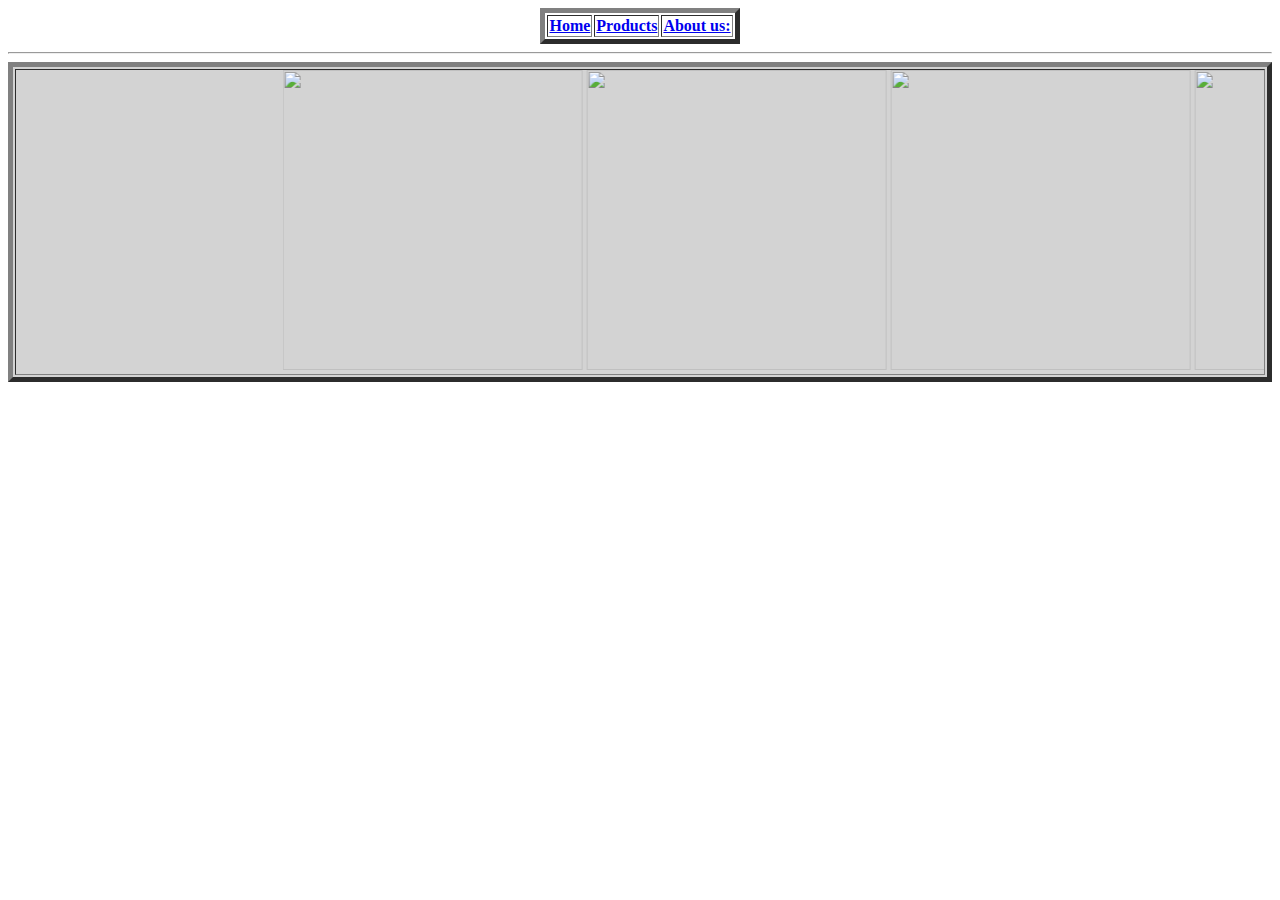
==== index.html @ 2c6e2ae6 "Update and rename Home.html to index.html" ====
<html>
<body>



<body background="image.JPG"style="background-size:cover;">
<center>
<table border=5 bgcolor=white witdth=75%>

<th><a href="index.html">Home</a><br>
</th>
<th><a href="Products.html">Products</a><br></th>
<th><a href="About us.html">About us:</a><br></th>
</table>
</center>



<hr>
<center>
<table border="5" bgcolor="lightgray" cellpadding=0 witdth=50%>
<td>
<marquee behavior="scroll" direction="left">
<img src="image4.PNG" height=300>
<img src="image5.JFIF" height=300>
<img src="image6.JFIF" height=300>
<img src="image7.JPG" height=300>
<img src="image8.JFIF" height=300>
</marquee>
</td>
</table>
</center>
</hr>
</body>
</html>
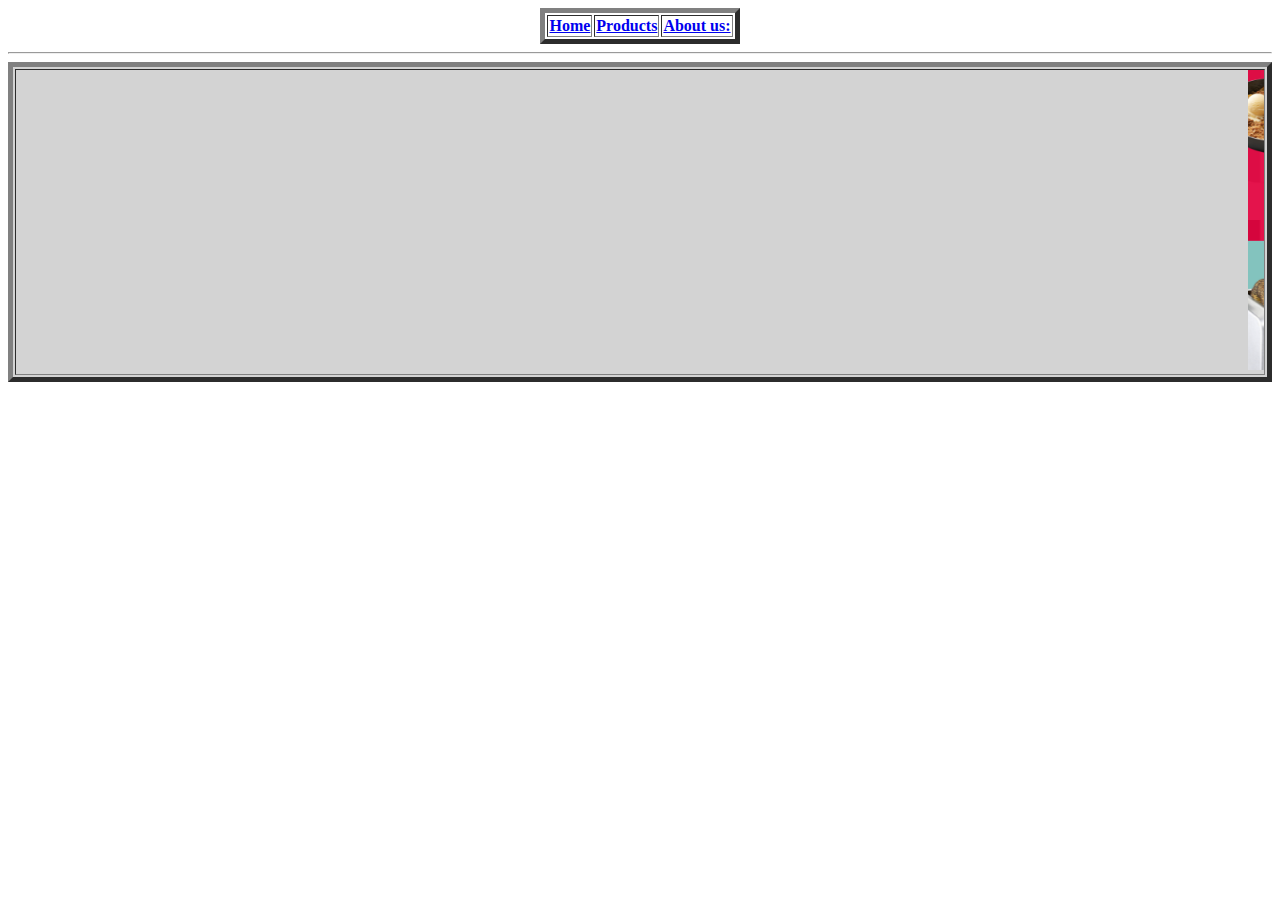
==== commit 952fcd28: "Update index.html" ====
--- a/index.html
+++ b/index.html
@@ -21,11 +21,11 @@
 <table border="5" bgcolor="lightgray" cellpadding=0 witdth=50%>
 <td>
 <marquee behavior="scroll" direction="left">
-<img src="image4.PNG" height=300>
-<img src="image5.JFIF" height=300>
-<img src="image6.JFIF" height=300>
-<img src="image7.JPG" height=300>
-<img src="image8.JFIF" height=300>
+<img src="image4.png" height=300>
+<img src="image5.jfif" height=300>
+<img src="image6.jfif" height=300>
+<img src="image7.jpg" height=300>
+<img src="image8.jfif" height=300>
 </marquee>
 </td>
 </table>
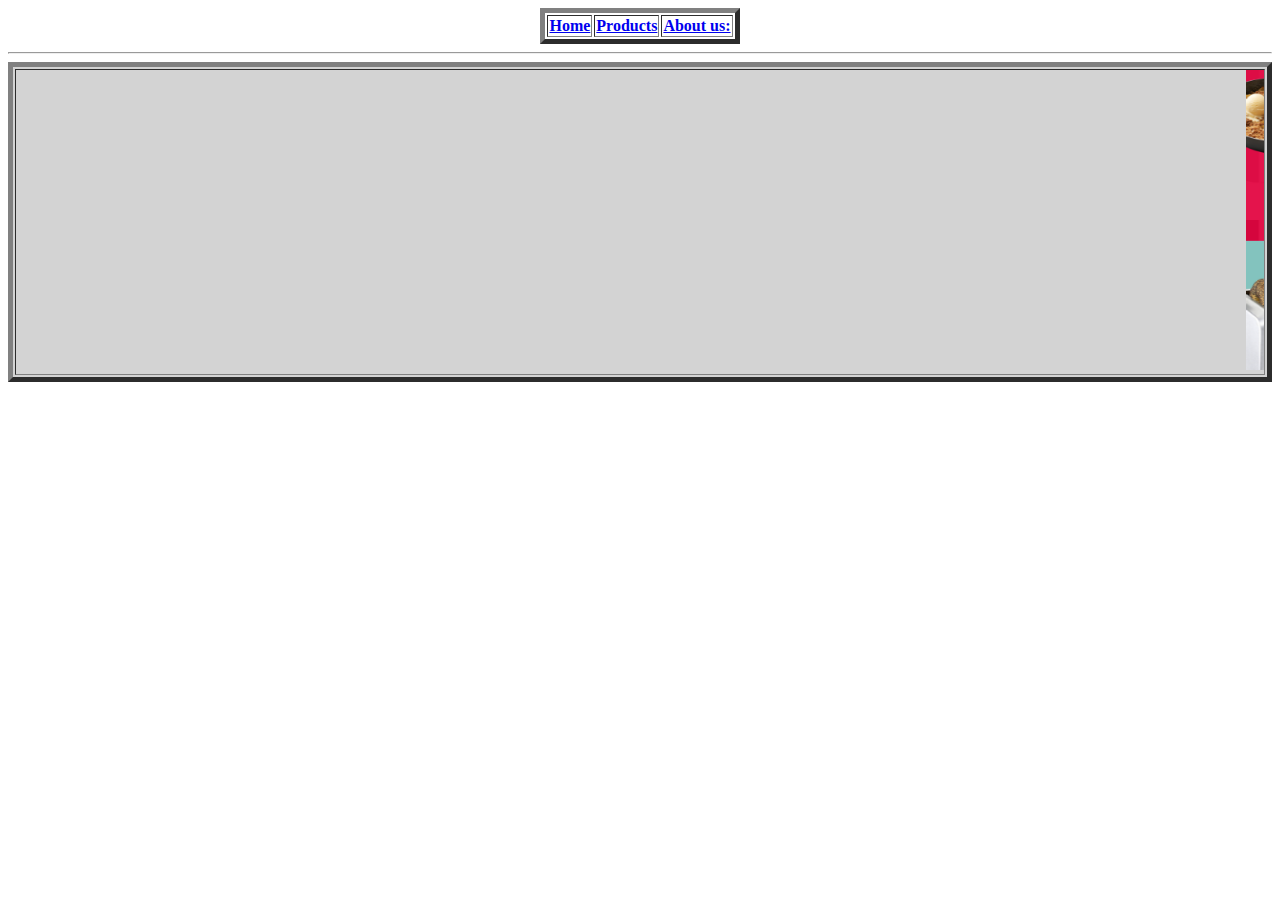
==== commit 6ee406fb: "Update index.html" ====
--- a/index.html
+++ b/index.html
@@ -21,11 +21,11 @@
 <table border="5" bgcolor="lightgray" cellpadding=0 witdth=50%>
 <td>
 <marquee behavior="scroll" direction="left">
-<img src="image4.png" height=300>
-<img src="image5.jfif" height=300>
-<img src="image6.jfif" height=300>
-<img src="image7.jpg" height=300>
-<img src="image8.jfif" height=300>
+<img src= "image4.png" height=300>
+<img src= "image5.jfif" height=300>
+<img src= "image6.jfif" height=300>
+<img src= "image7.jpg" height=300>
+<img src= "image8.jfif" height=300>
 </marquee>
 </td>
 </table>
